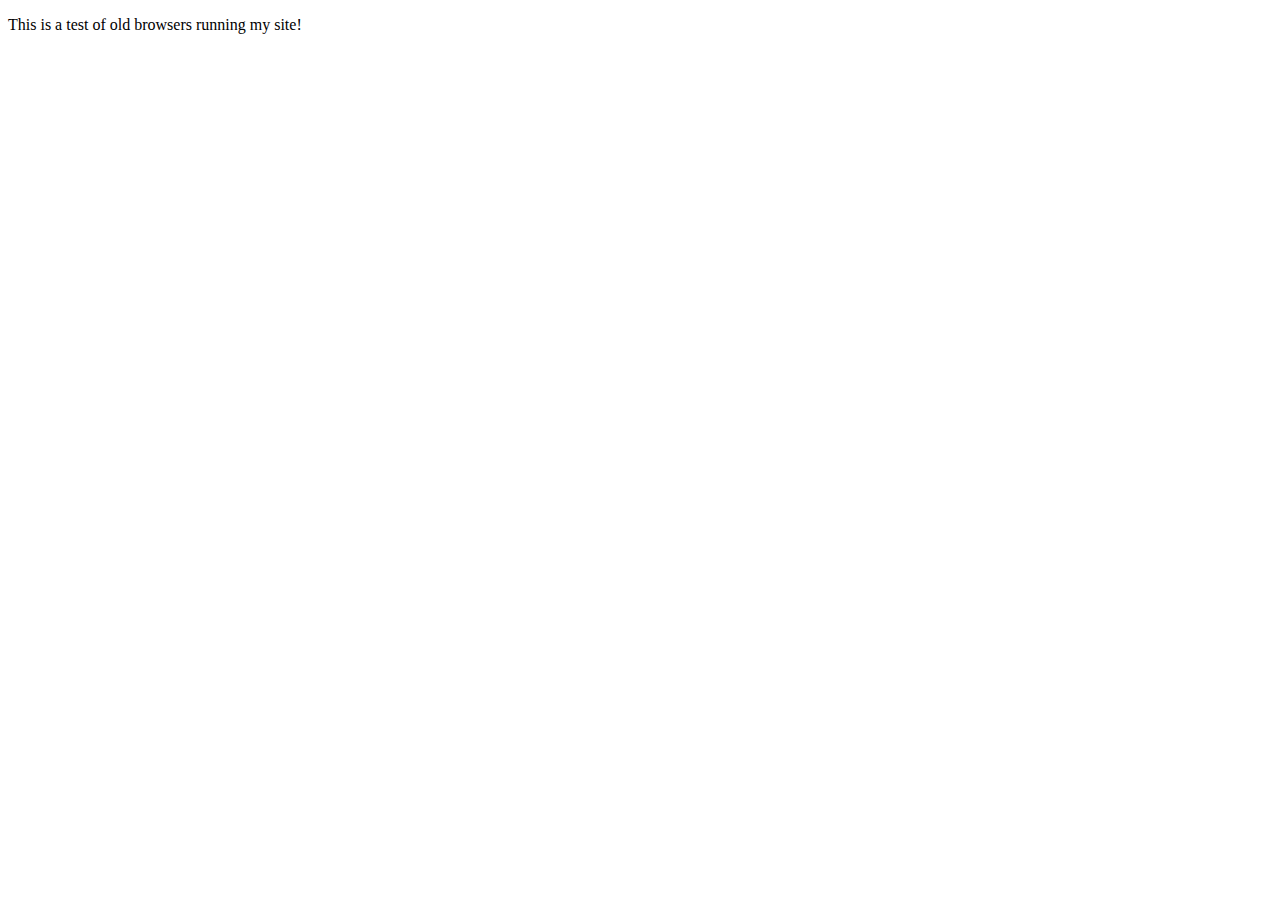
==== index.html @ ef8caba1 "Create index.html" ====
<!DOCTYPE html>
<html>
    <head>
        <title>DEJVOSS - Home</title>
    </head>

    <body>
        <p>
            This is a test of old browsers running my site!
        </p>
    </body>
</html>
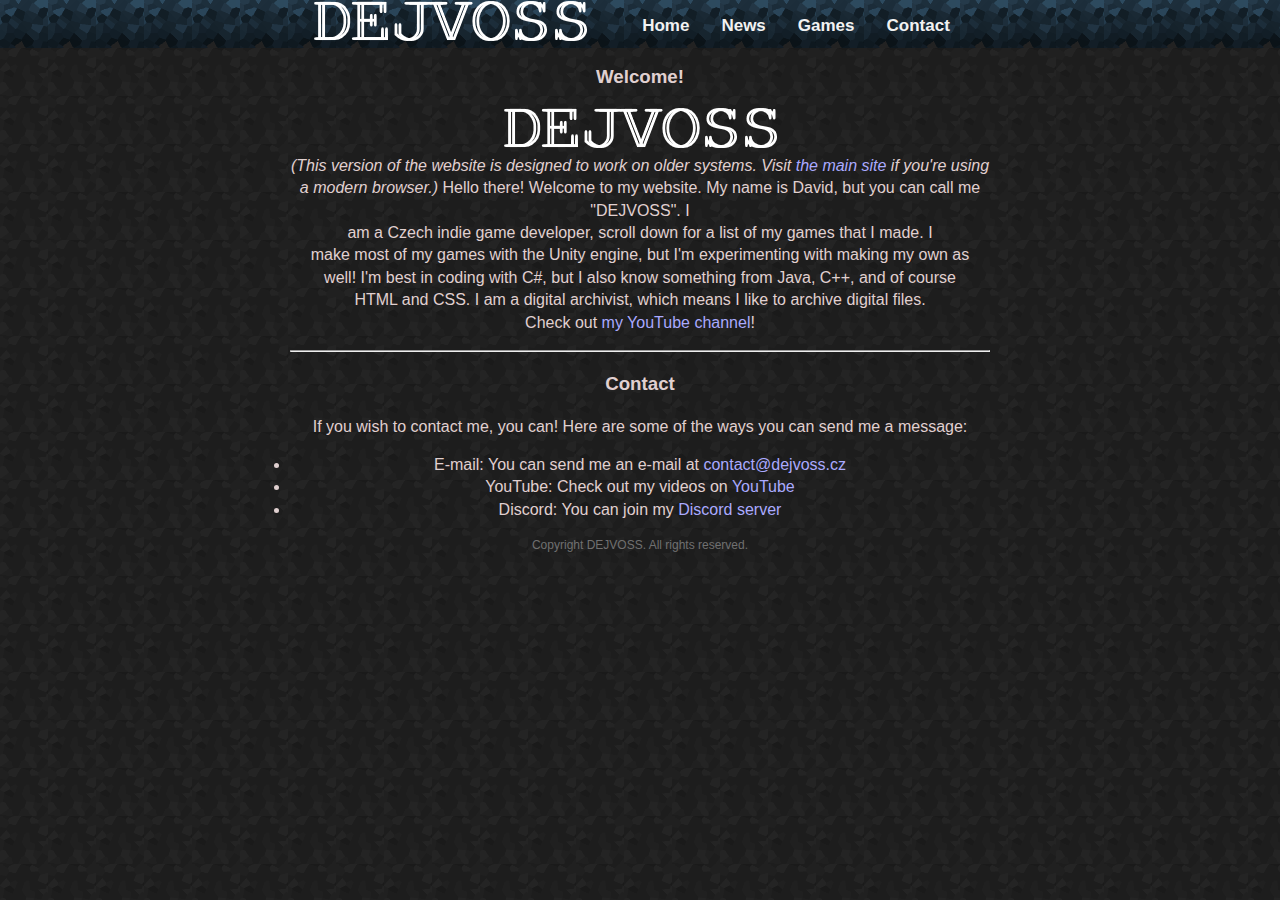
==== commit 9c94bc98: "Updates" ====
--- a/index.html
+++ b/index.html
@@ -1,12 +1,48 @@
 <!DOCTYPE html>
-<html>
-    <head>
-        <title>DEJVOSS - Home</title>
-    </head>
+<html lang="en-us">
 
-    <body>
-        <p>
-            This is a test of old browsers running my site!
-        </p>
-    </body>
+<head>
+	<title>DEJVOSS - Home</title>
+	<link rel="stylesheet" href="files/styles.css">
+</head>
+
+<body>
+	<center>
+		<header>
+			<div class="topnav">
+				<a id="logo" href="https://old.dejvoss.cz/">Home</a>
+				<a href="https://old.dejvoss.cz">Home</a>
+				<a href="https://old.dejvoss.cz/news.html">News</a>
+				<a href="https://old.dejvoss.cz/games.html">Games</a>
+				<a href="https://old.dejvoss.cz/contact.html">Contact</a>
+			</div>
+		</header>
+
+		<br><br>
+		<h3>Welcome!</h3>
+		<p>
+			<img src="files/logo_small.png"><br>
+			<i>(This version of the website is designed to work on older systems. Visit <a href="https://dejvoss.cz">the main site</a> if you're using a modern browser.)</i>
+            Hello there! Welcome to my website. My name is David, but you can call me "DEJVOSS". I<br> am a Czech indie game
+			developer, scroll down for a list of my games that I made. I<br>
+			make most of my games with the Unity engine, but I'm experimenting with making my own as<br> well! I'm best in
+			coding with C#, but I also know something from Java, C++, and of course<br> HTML and CSS. I am a digital
+			archivist, which means I like to archive digital files.
+			<br>Check out <a href="https://www.youtube.com/c/DEJVOSS">my YouTube channel</a>!
+		</p>
+		<hr>
+        <h3>Contact</h3>
+		<p>
+			If you wish to contact me, you can! Here are some of the ways you can send me a message:
+			<li>E-mail: You can send me an e-mail at <a href="mailto:contact@dejvoss.cz">contact@dejvoss.cz</a></li>
+			<li>YouTube: Check out my videos on <a href="https://www.youtube.com/c/DEJVOSS">YouTube</a></li>
+			<li>Discord: You can join my <a href="https://discord.gg/TZNBx2MVmg">Discord server</a></li>
+		</p>
+
+		<div class="footer">
+			<p>Copyright DEJVOSS. All rights reserved.</p>
+		</div>
+	</center>
+</body>
+
 </html>--- a/files/styles.css
+++ b/files/styles.css
@@ -0,0 +1,55 @@
+body {
+  background: #111 url(bg_main.gif);
+  max-width: 700px;
+  font-size: 16px;
+  margin: auto;
+  color: #e0d0d0;
+  font: 16px/1.4 "Helvetica Neue", sans-serif;
+}
+
+a,
+a:active,
+a:visited {
+  color: #aaf;
+  text-decoration: none;
+}
+
+.topnav {
+  display: flex;
+  justify-content: center;
+  width: 100%;
+  position: absolute;
+  height: 48px;
+  left: 0;
+  background: #01335c url(bg_top.gif);
+}
+
+#logo {
+  display: block;
+  width: 280px;
+  height: 48px;
+  background: transparent url(logo_small.png) no-repeat
+    0 1px;
+  display: block;
+  overflow: hidden;
+  text-indent: -10000px;
+}
+
+.topnav a {
+  float: left;
+  color: #f2f2f2;
+  padding: 14px 16px;
+  text-decoration: none;
+  font-size: 17px;
+  font-weight: bold;
+}
+
+.footer {
+  text-align: center;
+  font-size: 12px;
+  color: rgb(112, 112, 112);
+}
+
+canvas {
+  border: 5px solid rgb(0, 0, 0);
+}
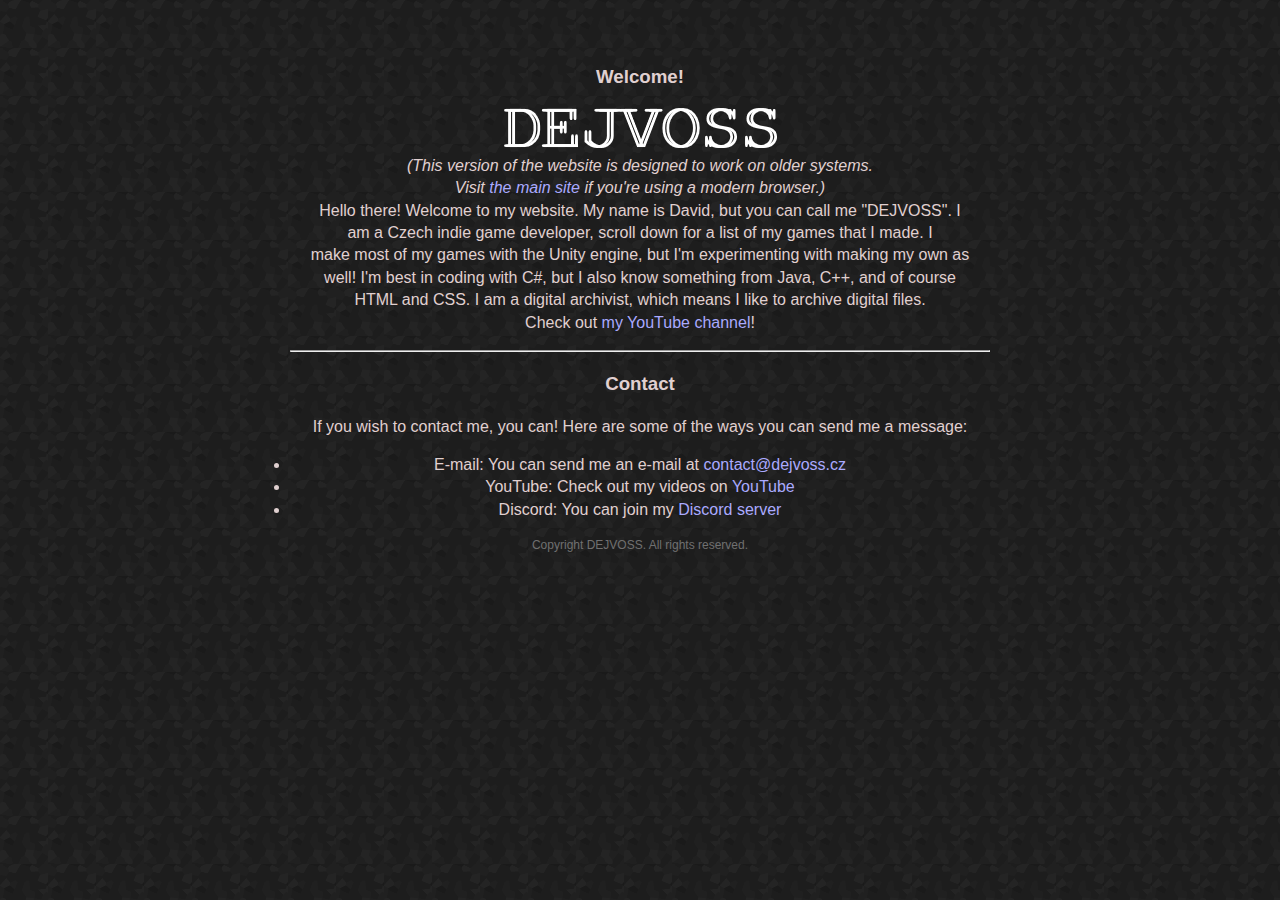
==== commit 2e6ba023: "Update index.html" ====
--- a/index.html
+++ b/index.html
@@ -8,21 +8,11 @@
 
 <body>
 	<center>
-		<header>
-			<div class="topnav">
-				<a id="logo" href="https://old.dejvoss.cz/">Home</a>
-				<a href="https://old.dejvoss.cz">Home</a>
-				<a href="https://old.dejvoss.cz/news.html">News</a>
-				<a href="https://old.dejvoss.cz/games.html">Games</a>
-				<a href="https://old.dejvoss.cz/contact.html">Contact</a>
-			</div>
-		</header>
-
 		<br><br>
 		<h3>Welcome!</h3>
 		<p>
 			<img src="files/logo_small.png"><br>
-			<i>(This version of the website is designed to work on older systems. Visit <a href="https://dejvoss.cz">the main site</a> if you're using a modern browser.)</i>
+			<i>(This version of the website is designed to work on older systems. <br>Visit <a href="https://dejvoss.cz">the main site</a> if you're using a modern browser.)</i><br>
             Hello there! Welcome to my website. My name is David, but you can call me "DEJVOSS". I<br> am a Czech indie game
 			developer, scroll down for a list of my games that I made. I<br>
 			make most of my games with the Unity engine, but I'm experimenting with making my own as<br> well! I'm best in
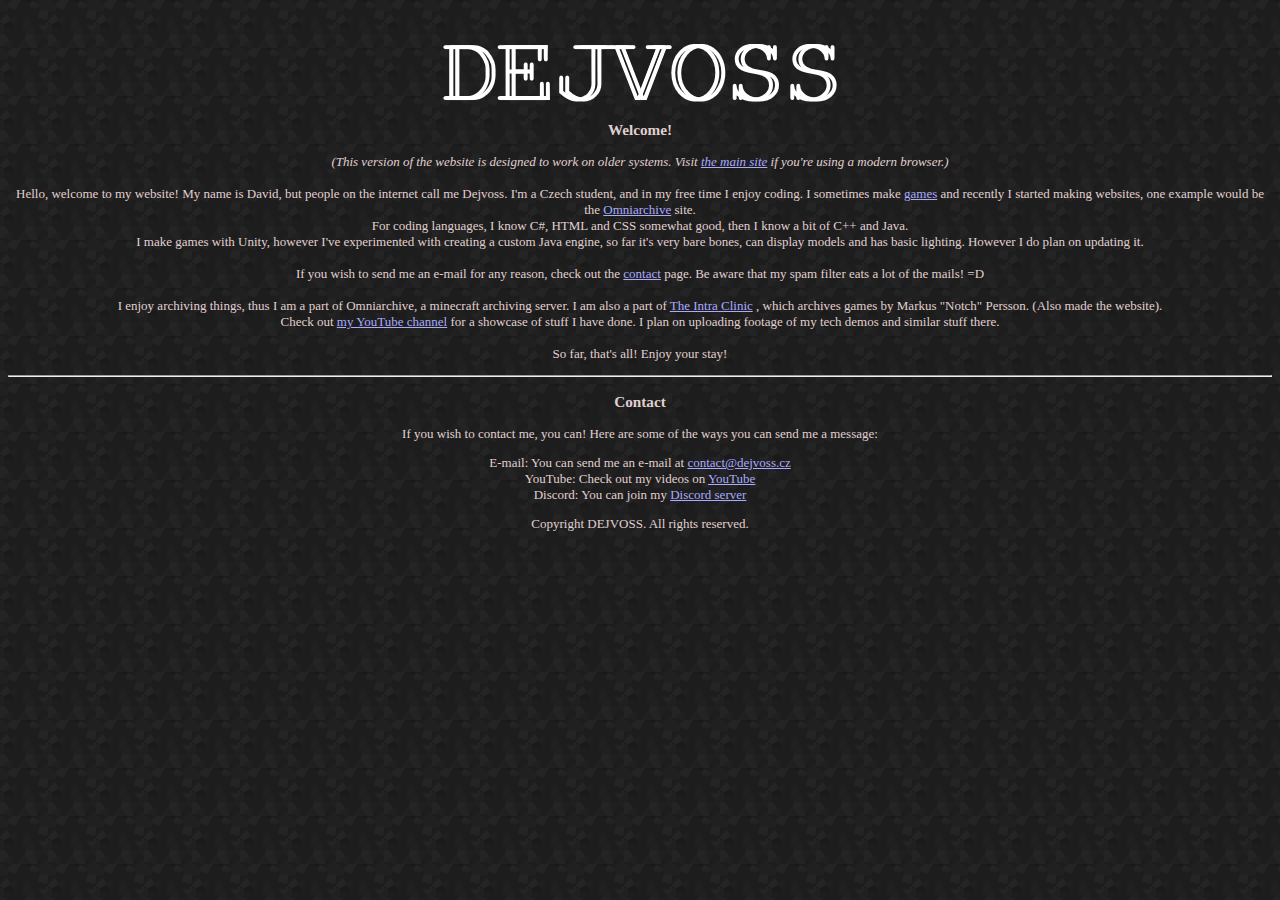
==== commit 6b1e00b3: "Updates old website" ====
--- a/index.html
+++ b/index.html
@@ -3,35 +3,57 @@
 
 <head>
 	<title>DEJVOSS - Home</title>
-	<link rel="stylesheet" href="files/styles.css">
 </head>
 
-<body>
+<body background="files/bg_main.gif" bgcolor="#000000" text="#e0d0d0" link="#aaf" alink="#aaf" vlink="#aaf">
 	<center>
 		<br><br>
-		<h3>Welcome!</h3>
-		<p>
-			<img src="files/logo_small.png"><br>
-			<i>(This version of the website is designed to work on older systems. <br>Visit <a href="https://dejvoss.cz">the main site</a> if you're using a modern browser.)</i><br>
-            Hello there! Welcome to my website. My name is David, but you can call me "DEJVOSS". I<br> am a Czech indie game
-			developer, scroll down for a list of my games that I made. I<br>
-			make most of my games with the Unity engine, but I'm experimenting with making my own as<br> well! I'm best in
-			coding with C#, but I also know something from Java, C++, and of course<br> HTML and CSS. I am a digital
-			archivist, which means I like to archive digital files.
-			<br>Check out <a href="https://www.youtube.com/c/DEJVOSS">my YouTube channel</a>!
-		</p>
-		<hr>
-        <h3>Contact</h3>
-		<p>
-			If you wish to contact me, you can! Here are some of the ways you can send me a message:
-			<li>E-mail: You can send me an e-mail at <a href="mailto:contact@dejvoss.cz">contact@dejvoss.cz</a></li>
-			<li>YouTube: Check out my videos on <a href="https://www.youtube.com/c/DEJVOSS">YouTube</a></li>
-			<li>Discord: You can join my <a href="https://discord.gg/TZNBx2MVmg">Discord server</a></li>
-		</p>
+		<font face="verdana" size="2">
+			<img src="files/logo.png"><br>
+			<h3>Welcome!</h3>
+			<p>
+				<i>(This version of the website is designed to work on older systems. Visit <a
+						href="https://dejvoss.cz">the main site</a> if you're using a modern browser.)</i><br><br>
 
-		<div class="footer">
+
+
+				Hello, welcome to my website! My name is David, but people on the internet call me Dejvoss. I'm a Czech
+				student, and in my free time I enjoy coding. I sometimes make <a
+					href="https://dejvoss.cz/games">games</a>
+				and recently I started making websites, one example would be the <a
+					href="https://omniarchive.net">Omniarchive</a> site.<br>
+				For coding languages, I know C#, HTML and CSS somewhat good, then I know a bit of C++ and Java.<br>
+				I make games with Unity, however I've experimented with creating a custom Java engine, so far it's very
+				bare
+				bones, can display models and has basic lighting. However I do plan on updating it.<br><br>
+
+				If you wish to send me an e-mail for any reason, check out the <a
+					href="https://dejvoss.cz/contact">contact</a> page. Be aware that my spam filter eats a lot of the
+				mails! =D<br><br>
+
+				I enjoy archiving things, thus I am a part of Omniarchive, a minecraft archiving server. I am also a
+				part of
+				<a href="https://theintraclinic.com">The Intra Clinic</a> , which archives games by Markus "Notch"
+				Persson.
+				(Also made the website).<br>
+				Check out <a href="https://www.youtube.com/c/DEJVOSS">my YouTube channel</a> for a showcase of stuff I
+				have
+				done. I plan on uploading footage of my tech demos and similar stuff there.<br><br>
+				So far, that's all! Enjoy your stay!
+			</p>
+			<hr>
+			<h3>Contact</h3>
+			<p>
+				If you wish to contact me, you can! Here are some of the ways you can send me a message:
+				<li>E-mail: You can send me an e-mail at <a href="mailto:contact@dejvoss.cz">contact@dejvoss.cz</a></li>
+				<li>YouTube: Check out my videos on <a href="https://www.youtube.com/c/DEJVOSS">YouTube</a></li>
+				<li>Discord: You can join my <a href="https://discord.gg/TZNBx2MVmg">Discord server</a></li>
+			</p>
+
+			<p class="footer" size="">
 			<p>Copyright DEJVOSS. All rights reserved.</p>
-		</div>
+			</p>
+		</font>
 	</center>
 </body>
 
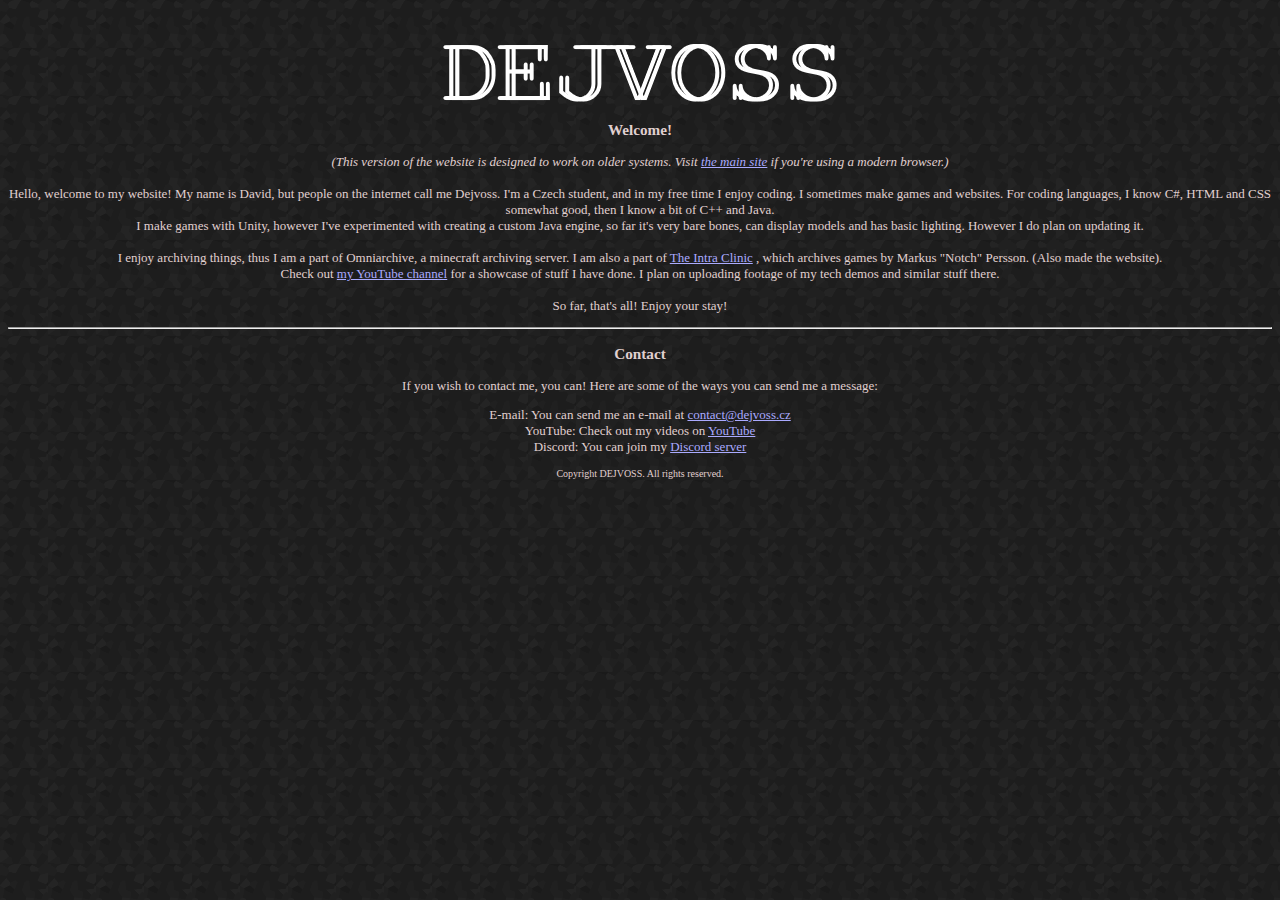
==== commit a124cbc6: "Smaller updates" ====
--- a/index.html
+++ b/index.html
@@ -5,7 +5,7 @@
 	<title>DEJVOSS - Home</title>
 </head>
 
-<body background="files/bg_main.gif" bgcolor="#000000" text="#e0d0d0" link="#aaf" alink="#aaf" vlink="#aaf">
+<body background="files/bg_main.gif" bgcolor="#000000" text="#e0d0d0" link="#aaaaff" alink="#aaaaff" vlink="#aaaaff">
 	<center>
 		<br><br>
 		<font face="verdana" size="2">
@@ -18,24 +18,14 @@
 
 
 				Hello, welcome to my website! My name is David, but people on the internet call me Dejvoss. I'm a Czech
-				student, and in my free time I enjoy coding. I sometimes make <a
-					href="https://dejvoss.cz/games">games</a>
-				and recently I started making websites, one example would be the <a
-					href="https://omniarchive.net">Omniarchive</a> site.<br>
+				student, and in my free time I enjoy coding. I sometimes make games and websites.
 				For coding languages, I know C#, HTML and CSS somewhat good, then I know a bit of C++ and Java.<br>
 				I make games with Unity, however I've experimented with creating a custom Java engine, so far it's very
-				bare
-				bones, can display models and has basic lighting. However I do plan on updating it.<br><br>
-
-				If you wish to send me an e-mail for any reason, check out the <a
-					href="https://dejvoss.cz/contact">contact</a> page. Be aware that my spam filter eats a lot of the
-				mails! =D<br><br>
+				bare bones, can display models and has basic lighting. However I do plan on updating it.<br><br>
 
 				I enjoy archiving things, thus I am a part of Omniarchive, a minecraft archiving server. I am also a
-				part of
-				<a href="https://theintraclinic.com">The Intra Clinic</a> , which archives games by Markus "Notch"
-				Persson.
-				(Also made the website).<br>
+				part of <a href="http://theintraclinic.com">The Intra Clinic</a> , which archives games by Markus
+				"Notch" Persson. (Also made the website).<br>
 				Check out <a href="https://www.youtube.com/c/DEJVOSS">my YouTube channel</a> for a showcase of stuff I
 				have
 				done. I plan on uploading footage of my tech demos and similar stuff there.<br><br>
@@ -49,10 +39,9 @@
 				<li>YouTube: Check out my videos on <a href="https://www.youtube.com/c/DEJVOSS">YouTube</a></li>
 				<li>Discord: You can join my <a href="https://discord.gg/TZNBx2MVmg">Discord server</a></li>
 			</p>
-
-			<p class="footer" size="">
+		</font>
+		<font face="verdana" size="1">
 			<p>Copyright DEJVOSS. All rights reserved.</p>
-			</p>
 		</font>
 	</center>
 </body>
